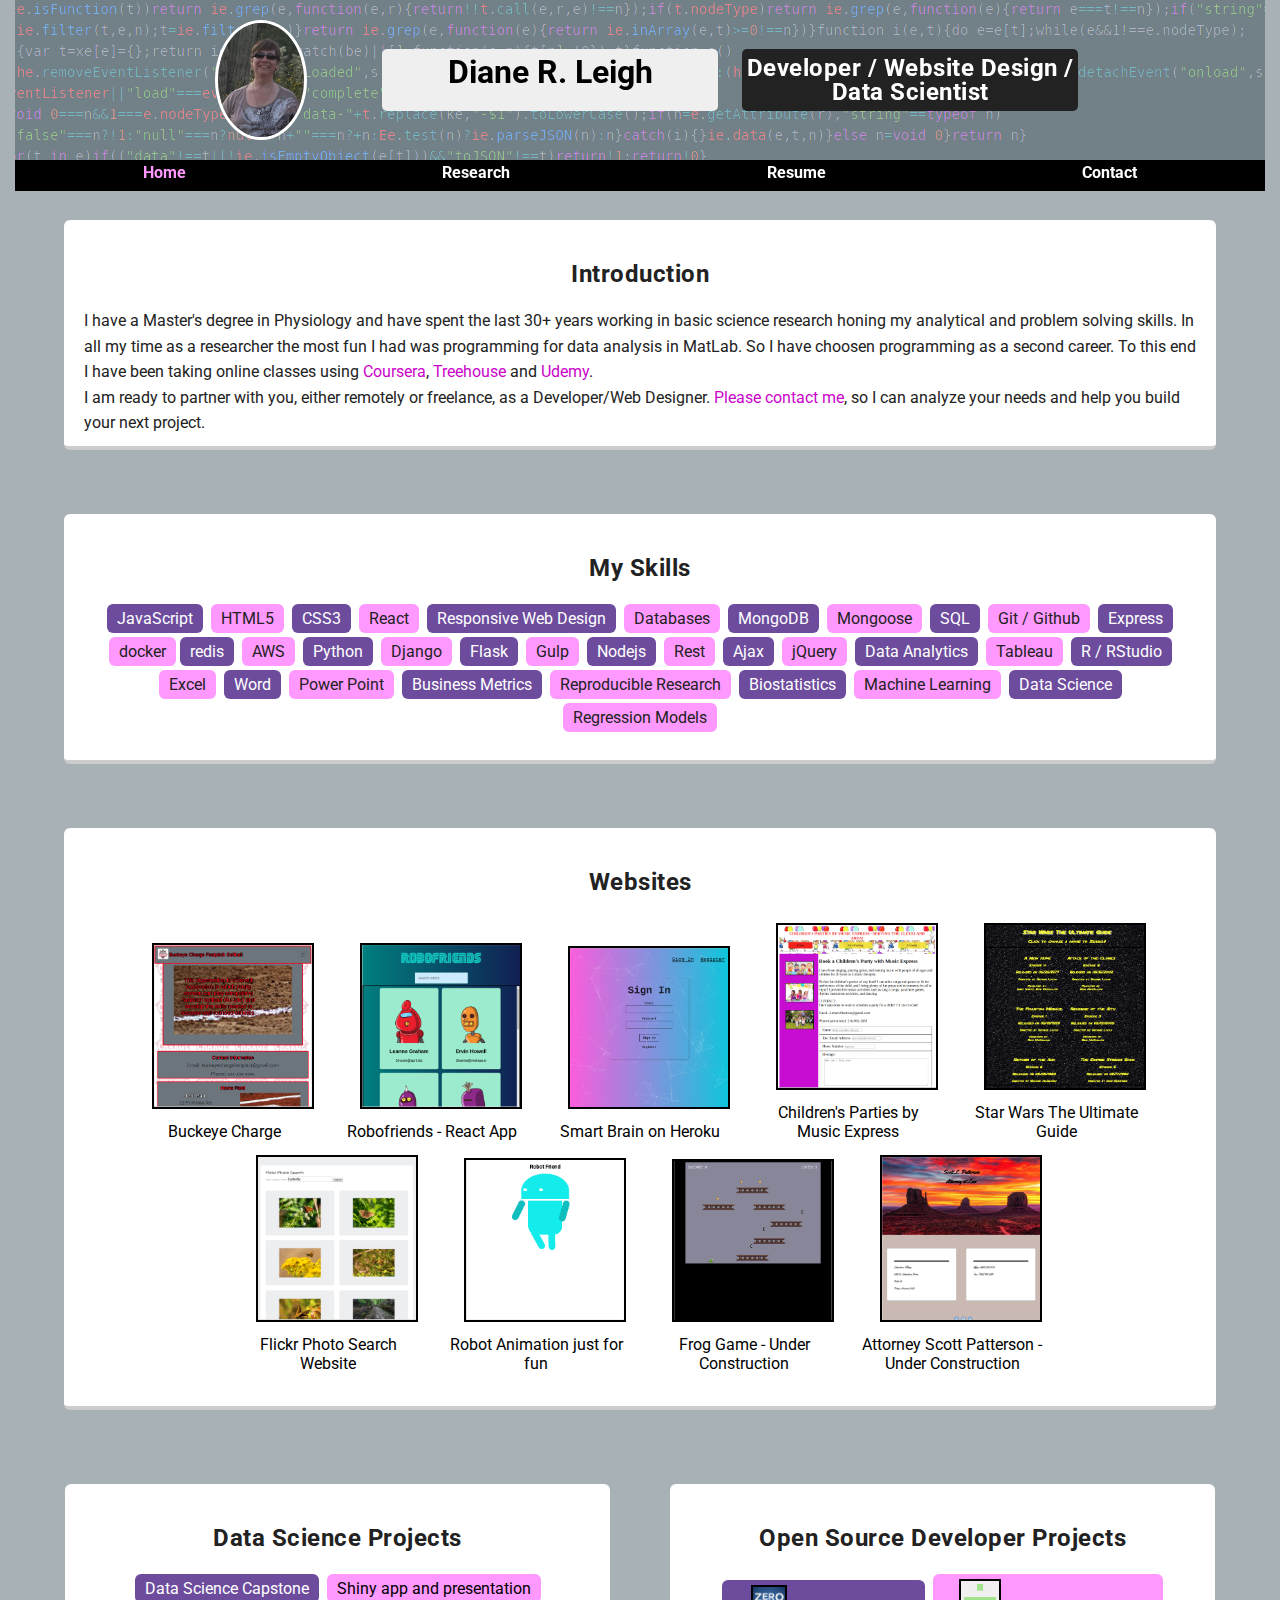
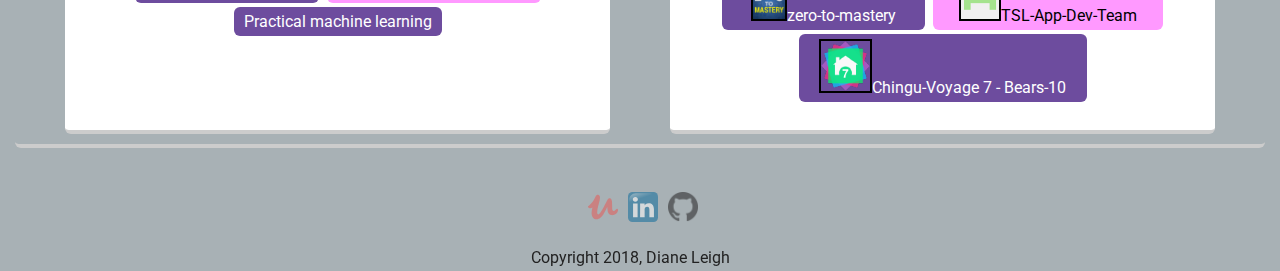
==== index.html @ fd93efb0 "Added Chingu Bears-10 to Open Source Developer Projects" ====
<!doctype html>
<html lang="en">
  <head>
    <meta charset="utf-8">
    <title>Diane Leigh's Profile</title>
    <meta name="viewport" content="width=device-width, initial-scale=1.0">
    <link rel="stylesheet" href="css/styles.css">
    <link rel="stylesheet" href="css/websites.css">
    <script src = "js/carousel.js"></script>
    <link href="https://fonts.googleapis.com/css?family=Muli%7CRoboto:400,300,500,700,900" rel="stylesheet">
  </head>

  <body>
    <div class="wrap">
      <header>
        <div class="wrapper">
          <img src="images/me.jpg" alt="Picture of Diane Leigh" class="profile-image">
          <h1 class="tag name">Diane R. Leigh</h1>
          <h2 class="tag profession">Developer / Website Design / Data Scientist</h2>
        </div>
        <div class="main-nav">
            <ul class="nav">
              <li class="active"><a href="index.html">Home</a></li>
              <li><a href="research.html">Research</a></li>
              <li><a href="resume.html">Resume</a></li>
              <li><a href="contact.html">Contact</a></li>
            </ul>
        </div>
      </header>
    </div>
    <main>
      <section class="top">
          <div class="card_intro">
            <h2 class="card-title">Introduction</h2>
            <p>I have a Master's degree in Physiology and have spent the last 30+ years working in basic science research honing my analytical and problem solving skills. In all my time as a researcher the most fun I had was programming for data analysis in MatLab. So I have choosen programming as a second career. To this end I have been taking online classes using <a style="color: #ca04ca" href="https://www.coursera.org/user/eecc54e8685ad03a253996fc8cf2ed9f" target="_blank">Coursera</a>, <a style="color: #ca04ca" href="https://teamtreehouse.com/dianeleigh" target="_blank">Treehouse</a> and <a style="color: #ca04ca" href="hhttps://www.udemy.com/user/diane-leigh/" target="_blank">Udemy</a>.
              <!-- I have also spent some time on <a style="color: #ca04ca" href="https://www.hackerrank.com/leighd2008" target="_blank">HackerRank</a> -->
            </p>
            <p>I am ready to partner with you, either remotely or freelance, as a Developer/Web Designer. <a style="color: #ca04ca" href="contact.html">Please contact me</a>, so I can analyze your needs and help you build your next project. </p>

          </div>
      </section>
      <section >
          <div class="card_skills">
            <h2 class="card-title">My Skills</h2>
            <ul class="skills">
              <li>JavaScript</li> <li>HTML5</li> <li>CSS3</li> <li>React</li> <li>Responsive Web Design</li> <li>Databases</li> <li>MongoDB</li> <li>Mongoose</li> <li>SQL</li> <li>Git / Github</li> <li>Express</li> <li>docker</li><li>redis</li> <li>AWS</li> <li>Python</li> <li>Django</li> <li>Flask</li> <li>Gulp</li> <li>Nodejs</li> <li>Rest</li> <li>Ajax</li> <li>jQuery</li> <li>Data Analytics</li> <li>Tableau</li> <li>R / RStudio</li> <li>Excel</li> <li>Word</li> <li>Power Point</li> <li>Business Metrics</li> <li>Reproducible Research</li> <li>Biostatistics</li> <li>Machine Learning</li> <li>Data Science</li> <li>Regression Models</li>
            </ul>
          </div>
      </section>

      <section >
        <div class="card_websites">
          <h2 class="card-title">Websites</h2>
          <ul class="web">
              <li class="website">
                  <a href="https://leighd2008.github.io/BuckeyeCharge/" target="_blank"><img class = "preview" alt = "Buckeye Charge Travel Softball Organization" src ="images/BuckeyeCharge.png">Buckeye Charge </a>
                </li>
            <li class="website">
              <a href="https://leighd2008.github.io/robofriends/" target="_blank"><img class = "preview" alt = "Robofriends React App" src ="images/robofriends.png">Robofriends -  React App</a>
            </li>
            <li class="website">
              <a href="https://smart-brain22.herokuapp.com/" target="_blank"><img class = "preview" alt = "Smart Brain app " src ="images/smartbrain-heroku.png">Smart Brain on Heroku</a>
            </li>
            <li class="website">
              <a href="https://leighd2008.github.io/Music_Express_Party/" target="_blank"><img class = "preview" alt = "Children's Parties by Music Express website" src ="images/Amber_website.png">Children's Parties by Music Express</a>
            </li>
           <li class="website">
             <a href="https://leighd2008.github.io/starwars/" target="_blank"><img class = "preview" alt = "Star Wars Ultimate Guide" src = "images/Star_Wars.png">Star Wars The Ultimate Guide</a>
           </li>
           <li class="website">
             <a href="https://leighd2008.github.io/Flickr_Photo_Search/"
              target="_blank"><img class = "preview" alt = "Flickr Photo Search Website" src = "images/Flickr_Photo_Search_App.png" >Flickr Photo Search Website</a>
              <!-- "https://leighd2008.github.io/Scott_website/"-->
          </li>
           <li class="website">
             <a href="https://leighd2008.github.io/RobotAnimation/" target="_blank"><img class = "preview" alt = "Robot Animation just website" src = "images/RobotAnimation.png">Robot Animation just for fun</a>
           </li>
           <li class="website">
             <a href="https://leighd2008.github.io/frog_game" target="_blank"><img class = "preview" alt = "Javascript Frog Game" src = "images/Frog_Game.png">Frog Game - Under Construction</a>
           </li>
           <li class="website">
             <a href="https://leighd2008.github.io/Scott_website/"
              target="_blank"><img class = "preview" alt = "Attorney Scott Patterson Website" src = "images/Scott_Website.png" >Attorney Scott Patterson - Under Construction</a>
              <!-- "https://leighd2008.github.io/Scott_website/"-->
          </li>
         </ul>
        </div>
      </section>

      <section class="flex">
          <div class="card">
            <h2 class="card-title">Data Science Projects</h2>
            <ul class="skills">
              <li><a href="https://github.com/leighd2008/Data_Science_Capstone" target="_blank">Data Science Capstone </a></li>
              <li><a href="https://github.com/leighd2008/DDP-Week4-Shiny-Application" target="_blank">Shiny app and presentation</a></li>
              <li><a href="https://github.com/leighd2008/practicalmachinelearning" target="_blank">Practical machine learning </a></li>
            </ul>
          </div>
          <div class="card">
            <h2 class="card-title">Open Source Developer Projects</h2>
            <ul class="skills">
              <li><a href="https://github.com/zero-to-mastery/TheSurvey" target="_blank"><img class = "OSDP" alt = "zero-to-mastery" src = "images/ZtoM.png" >zero-to-mastery </a> </li>
              <li><a href="https://github.com/TSL-Data-and-App-Dev-Team" target="_blank"><img class = "OSDP" alt = "The Student Learning App" src = "images/TSL.png" >TSL-App-Dev-Team </a> </li>
              <li><a href="https://github.com/chingu-voyage7/Bears-Team-10" target="_blank"><img class = "OSDP" alt = "Chingu-Voyage 7 - Bears-10" src = "images/Chingu.png" >Chingu-Voyage 7 - Bears-10 </a> </li>
            </ul>
        </div>
      </section>
      <footer>
        <br/>
        <ul>
          <li><a href="https://www.udemy.com/user/diane-leigh/" target="_blank" class="social udemy">Udemy</a></li>
          <li><a href="https://www.linkedin.com/in/diane-leigh-5251a275/" target="_blank" class="social linkedin">LinkedIn</a></li>
          <li><a href="https://github.com/leighd2008/" target="_blank" class="social github">Github</a></li>
        </ul>
        <br/>
        <p class="copyright">Copyright 2018, Diane Leigh</p>
      </footer>
    </main>
  </body>
</html>
---- css/styles.css ----
/*clear defaults*/
p {
    display: block;
    -webkit-margin-before: 0em;
    -webkit-margin-after: 0em;
    -webkit-margin-start: 0px;
    -webkit-margin-end: 0px;
}

/* Global Layout Set-up */
* {
  box-sizing: border-box;
}

body {
  margin: 0;
  padding: 0;
  text-align: center;
  vertical-align: middle;
  font-family: 'Roboto', sans-serif;
  color: #222;
  background: rgba(117, 132, 138, 0.63);
}
/* Link Styles */

a {
  text-decoration: none;
  color: black;
}
a:hover {
  color: #ff99ff;
}

/* Section Styles */

/* Body */

/* Header */

header {
  z-index: 1500 !important;
  background: url('../images/background.png') no-repeat top center ;
  background-color: rgba(117,132,138,0.97);
  background-blend-mode: lighten;
  overflow: hidden;
  padding: 0;
  position: fixed;
  top: 0;
  left: 0;
  right: 0;
  margin: 0 auto;
  width: 100%;
  max-width: 1250px;

}

.wrapper {
  display: grid;
  grid-template-columns: repeat(11, 1fr);
  grid-gap: 10px;
}

.tag {
  grid-column: 2 / 6;
  grid-row: 2;
}
.profession {
  grid-column: 7 / 11;
  grid-row: 2;
}
.profile-image {
  margin: 20px;
  display: none;
  height: 120px;
  border-radius: 50%;
  border: 3px solid white;
  transition: all .5s;
}

.tag {
  background-color: #efefef;
  display: block;
  color: black;
  margin: 2% 2% 10% 2%;
  padding: 14% 0%;
  border-radius: 5px;
}
.profession {
  background-color: #222;
  display: block;
  color: white;
  margin: 2% 2% 10% 2%;
  padding: 8% 0;

}


.main-nav {
  width: 100%;
  background: black;
  min-height: 30px;
  padding: 0px;
  text-align: center;
}
.nav {
  display: flex;
  justify-content: space-around;
  font-weight: 700;
  list-style-type: none;
  margin: 0 auto;
  padding: 0;
}
.nav .name {
  display: none;
}
.nav li {
  padding: 5px 10px 10px 10px;
}
.nav a {
  transition: all .5s;
  color: white;
}
.nav a:hover, li.active a {
  color: #ff99ff;
}


/* Main */
main p {
  line-height: 1em;
}

.middle, .card_websites, .card_skills {
  margin: 5% 5% 5% 5%;
  padding: 10px 20px 10px;
  width: 90%;
  max-width: 1250px;
  text-align: left;
  background: #fff;
  border-bottom: 4px solid #ccc;
  border-radius: 6px;

}

.flex {
  margin: 5% 5% 0% 5%;
  padding: 10px 20px 10px;
  max-width: 1250px;
  text-align: left;
  border-bottom: 4px solid #ccc;
  border-radius: 6px;

}

.card {
  margin: 0% 2.5% 0% 2.5%;
  padding: 10px 20px 10px;
  width: 100%;
  max-width: 600px;
  text-align: left;
  background: #fff;
  border-bottom: 4px solid #ccc;
  border-radius: 6px;

}

.card_intro {
  margin: 250px 5% 0% 5%;
  padding: 10px 20px 10px;
  width: 90%;
  max-width: 1250px;
  text-align: left;
  background: #fff;
  border-bottom: 4px solid #ccc;
  border-radius: 6px;
}

.card_resume {
  margin: 250px 5% 0% 5%;
  padding: 10px 20px 10px;
  width: 90%;
  text-align: left;
  background: #fff;
  border-bottom: 4px solid #ccc;
  border-radius: 6px;
}

h3 {
  color: maroon;
  letter-spacing: 0.5px;
  text-align: center;
}

h2 {
  letter-spacing: 0.5px;
  text-align: center;
  font-size: bold;
}


.card-title {
  text-align: center;
  /* border: solid black 3px;
  border-radius: 10px; */
  margin-top: 30px;
  width: 100%
}

.card:hover, .card_intro:hover, .card_websites:hover {
  border-color: #ff99ff;
}

ul.skills, .web {
  padding: 0;
  text-align: center;
}

.web li {
  border-radius: 6px;
  display: inline-block;
  padding: 5px 10px;
  margin: 2px;
  width: 200px
}

.publications li {
  margin: 0 0 10px 0
}

.skills li {
  border-radius: 6px;
  display: inline-block;
  background: #ff99ff;
  padding: 5px 10px;
  margin: 2px;
}

.skills li:nth-child(odd) {
  background: #6d4c9e;

}

.skills li:nth-child(odd) a, .skills li:nth-child(odd) {
  color: white;
}

.skills li:nth-child(even) a:hover {
  color: #6d4c9e;
}

.skills li:nth-child(odd) a:hover {
  color: #ff99ff;
}

footer {
  position: sticky;
  width: 100%;
  min-height: 30px;
  padding:  0 ;
  margin: 0px 0px 20px 0px;
}

footer .copyright, footer .footnote {
  top: -10px;
  margin-right: 20px;
  font-size: .75em;
}

footer ul {
  list-style-type: none;
  margin: 0;
  padding: 0;
}

footer ul li {
  display: inline-block;
}

a.social {
  display: inline-block;
  text-indent: -9999px;
  margin-left: 5px;
  width: 30px;
  height: 30px;
  background-size: 30px 30px;
  opacity: .5;
  transition: all .25s;
}
a.udemy {
  background-image: url(../images/udemy-1-logo-svg-vector.svg);
}
a.linkedin {
  background-image: url(../images/Linkedin-03.svg);
}
a.github {
  background-image: url(../images/GitHub-Mark-64px.png);
}
a.social:hover {
  opacity: 1;
}
.clearfix {
  clear: both;
}



/* Styles for larger screens */
@media screen and (min-width: 720px) {

  header {
    line-height: 1;
  }

  .wrapper {
    display: grid;
    grid-template-columns: repeat(7, 1fr);
    grid-gap: 10px;
  }
  .profile-image {
    grid-column: 2;
    grid-row: 1 / 4;
  }
  .tag {
    grid-column: 3 / 5;
    grid-row: 2;
  }
  .profession {
    grid-column: 5 / 7;
    grid-row: 2;
  }
  .profile-image {
    margin: 20px;
    display: block;
    height: 120px;
    border-radius: 50%;
    border: 3px solid white;
    transition: all .5s;
  }
  .profile-image:hover {
    transform: scale(1.2) rotate(360deg);
  }
  .tag {
    background-color: #efefef;
    display: block;
    color: black;
    margin: 2%;
    border-radius: 5px;
    padding: 2% 1%;
  }
  .profession {
    background-color: #222;
    display: block;
    color: white;
    margin: 2%;
    padding: 2% 1%;

  }
  header {
    max-height: 230px;
    max-width: 1250px;
  }

  .flex {
      display: flex;
      width: 90%
      max-width: 1250px;
      justify-content: space-around;
      margin: 20px auto;
  }

  .top, .middle {
      display: flex;
      width: 90%
      max-width: 1250px;
      justify-content: space-around;
      margin: 20px auto;
  }

  .card_intro {
    margin: 200px 5% 0% 5%;
    padding: 10px 20px 10px;
    width: 90%;
    max-width: 1250px;
    text-align: left;
    background: #fff;
    border-bottom: 4px solid #ccc;
    border-radius: 6px;
  }

  main p {
    line-height: 1.6em;
  }

  footer {
    font-size: 1.3em;
    max-width: 1250px;
    top: 0;
    left: 0;
    right: 0;
    margin: 0 auto;
  }

}
---- css/websites.css ----
/*Name this external file gallery.css*/


.preview{
    grid-column: 1;
    grid-row: 1;
		width:90%;
		margin-left:10%;
		margin-bottom: 5%;
    border: 2px solid black;
}

.description{
  grid-column: 2;
  grid-row: 1;
  width:90%;
  margin-left:10%;
  margin-bottom: 5%;
}

.website{
  display: grid;
  grid-template-columns: repeat(2, 1fr);
  grid-gap: 2px;
}

.OSDP{
  width:20%;
  border: 2px solid black;
}
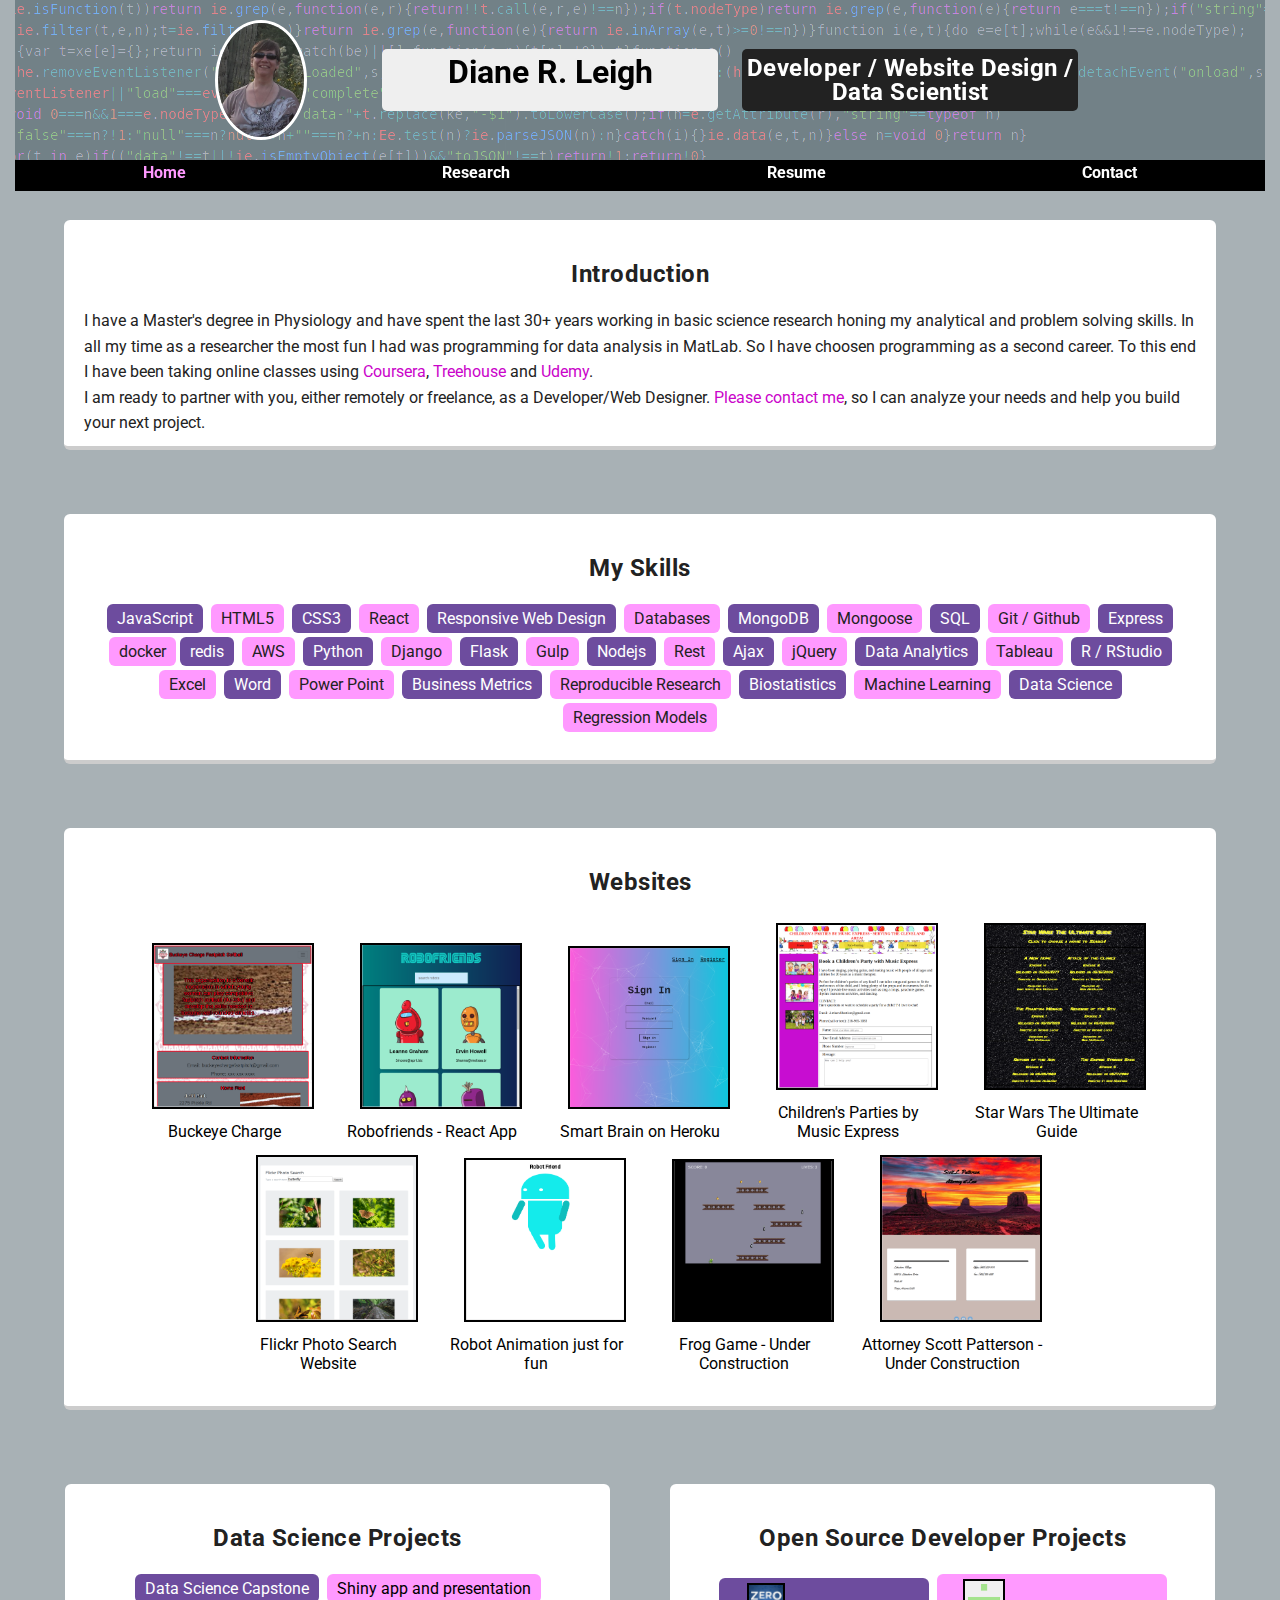
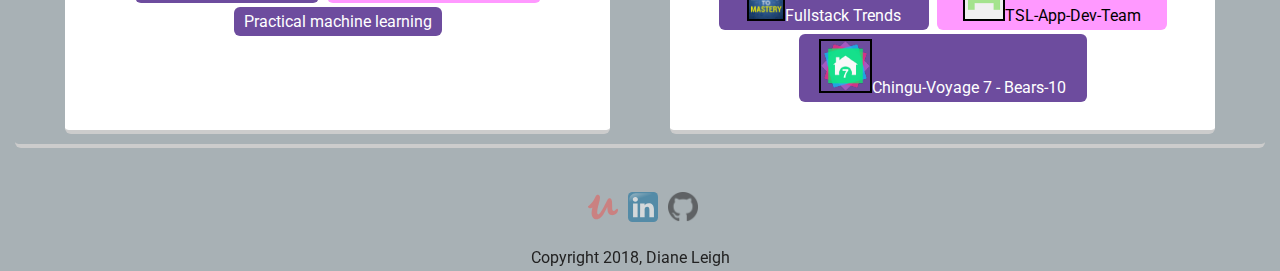
==== commit 0b49f0e6: "Fullstack Trends added as label" ====
--- a/index.html
+++ b/index.html
@@ -99,9 +99,9 @@
           <div class="card">
             <h2 class="card-title">Open Source Developer Projects</h2>
             <ul class="skills">
-              <li><a href="https://github.com/zero-to-mastery/TheSurvey" target="_blank"><img class = "OSDP" alt = "zero-to-mastery" src = "images/ZtoM.png" >zero-to-mastery </a> </li>
+              <li><a href="https://www.fullstacktrends.com/?ref=producthunt" target="_blank"><img class = "OSDP" alt = "Fullstack Trends" src = "images/ZtoM.png" >Fullstack Trends</a> </li>
               <li><a href="https://github.com/TSL-Data-and-App-Dev-Team" target="_blank"><img class = "OSDP" alt = "The Student Learning App" src = "images/TSL.png" >TSL-App-Dev-Team </a> </li>
-              <li><a href="https://github.com/chingu-voyage7/Bears-Team-10" target="_blank"><img class = "OSDP" alt = "Chingu-Voyage 7 - Bears-10" src = "images/Chingu.png" >Chingu-Voyage 7 - Bears-10 </a> </li>
+              <li><a href="https://collabears.herokuapp.com/community-projects" target="_blank"><img class = "OSDP" alt = "Chingu-Voyage 7 - Bears-10" src = "images/Chingu.png" >Chingu-Voyage 7 - Bears-10 </a> </li>
             </ul>
         </div>
       </section>
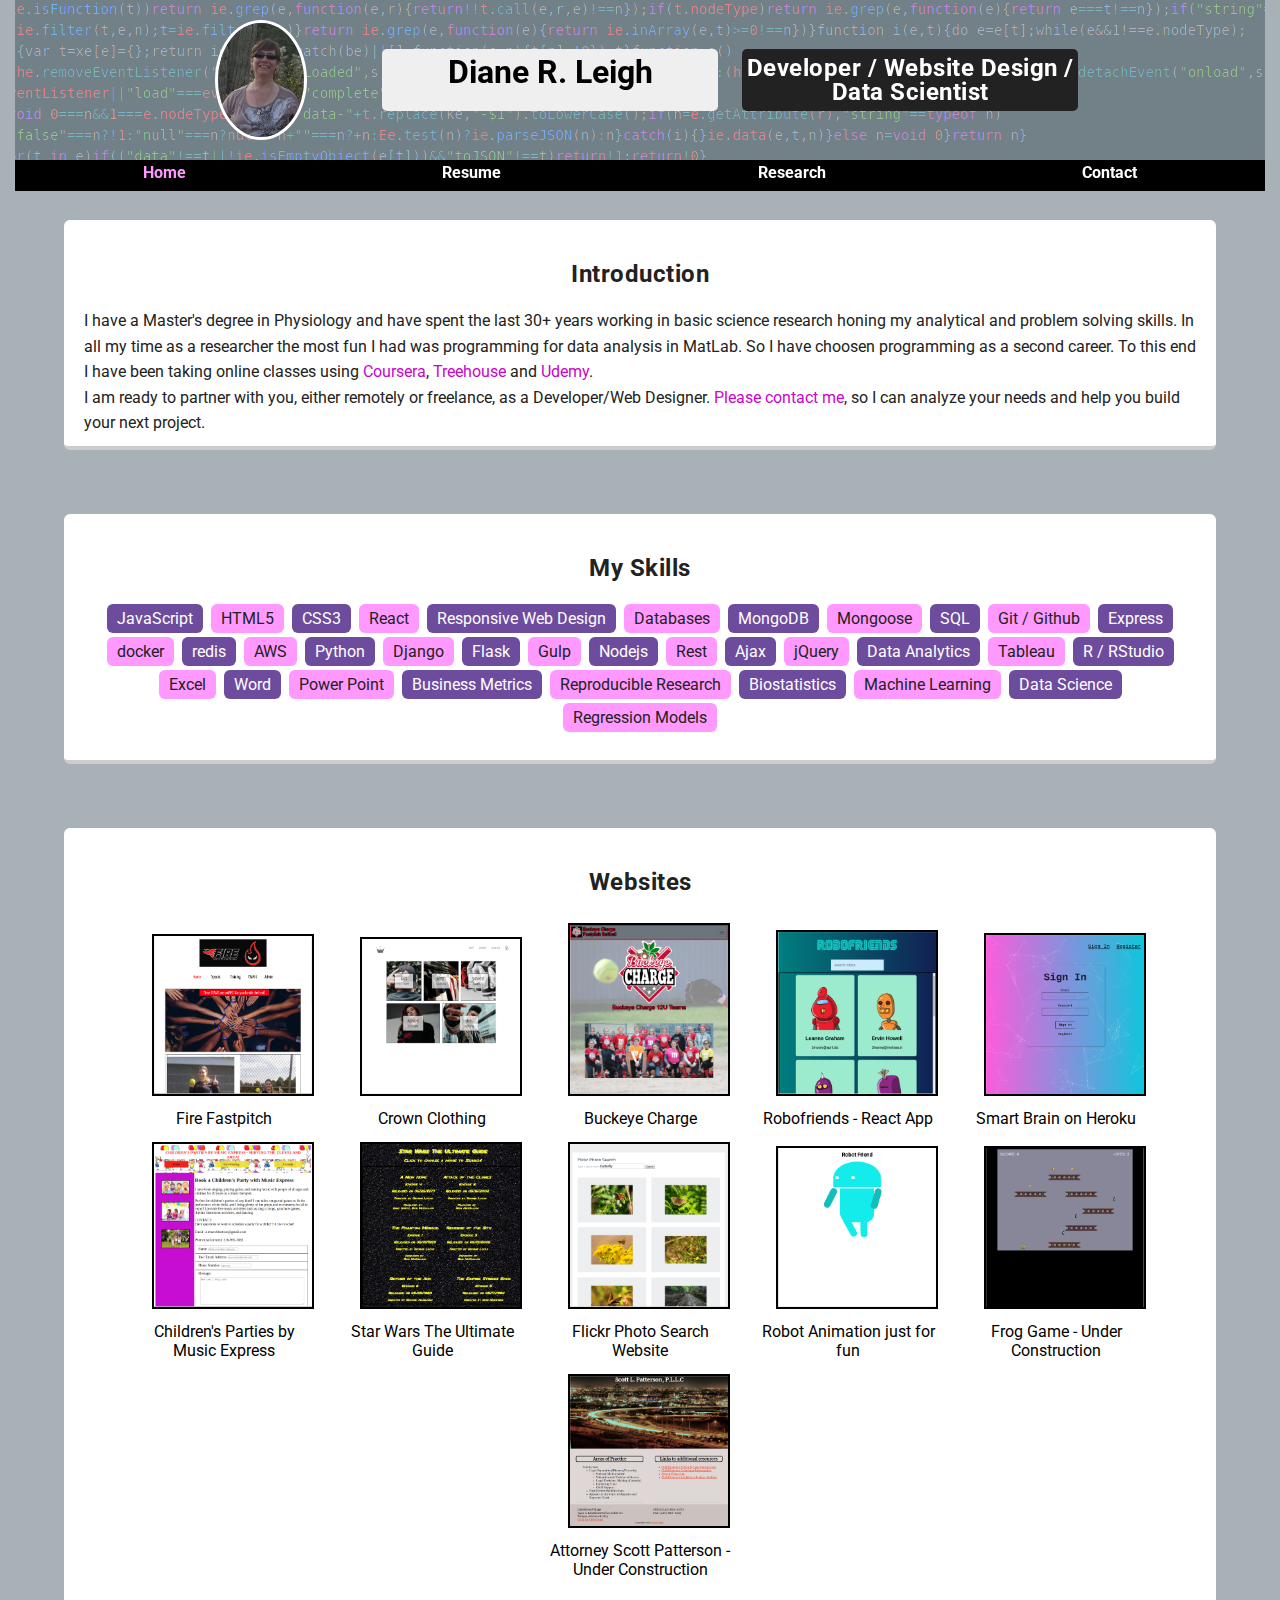
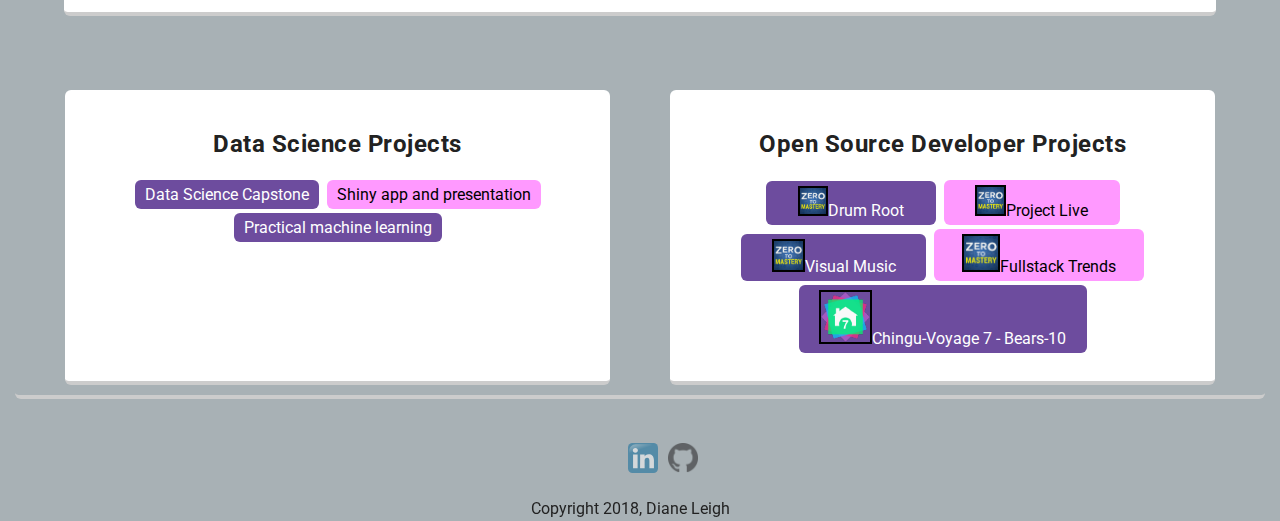
==== commit fe4b12e6: "updated profile" ====
--- a/index.html
+++ b/index.html
@@ -1,118 +1,358 @@
-<!doctype html>
+<!DOCTYPE html>
 <html lang="en">
   <head>
-    <meta charset="utf-8">
+    <meta charset="utf-8" />
+    <link rel="shortcut icon" href="images/favicon.ico" />
     <title>Diane Leigh's Profile</title>
-    <meta name="viewport" content="width=device-width, initial-scale=1.0">
-    <link rel="stylesheet" href="css/styles.css">
-    <link rel="stylesheet" href="css/websites.css">
-    <script src = "js/carousel.js"></script>
-    <link href="https://fonts.googleapis.com/css?family=Muli%7CRoboto:400,300,500,700,900" rel="stylesheet">
+    <meta name="viewport" content="width=device-width, initial-scale=1.0" />
+    <link rel="stylesheet" href="css/styles.css" />
+    <link rel="stylesheet" href="css/websites.css" />
+    <script src="js/carousel.js"></script>
+    <link
+      href="https://fonts.googleapis.com/css?family=Muli%7CRoboto:400,300,500,700,900"
+      rel="stylesheet"
+    />
   </head>
 
   <body>
     <div class="wrap">
       <header>
         <div class="wrapper">
-          <img src="images/me.jpg" alt="Picture of Diane Leigh" class="profile-image">
+          <img
+            src="images/me.jpg"
+            alt="Picture of Diane Leigh"
+            class="profile-image"
+          />
           <h1 class="tag name">Diane R. Leigh</h1>
-          <h2 class="tag profession">Developer / Website Design / Data Scientist</h2>
+          <h2 class="tag profession">
+            Developer / Website Design / Data Scientist
+          </h2>
         </div>
         <div class="main-nav">
-            <ul class="nav">
-              <li class="active"><a href="index.html">Home</a></li>
-              <li><a href="research.html">Research</a></li>
-              <li><a href="resume.html">Resume</a></li>
-              <li><a href="contact.html">Contact</a></li>
-            </ul>
+          <ul class="nav">
+            <li class="active"><a href="index.html">Home</a></li>
+            <li><a href="resume.html">Resume</a></li>
+            <li><a href="research.html">Research</a></li>
+            <li><a href="contact.html">Contact</a></li>
+          </ul>
         </div>
       </header>
     </div>
     <main>
       <section class="top">
-          <div class="card_intro">
-            <h2 class="card-title">Introduction</h2>
-            <p>I have a Master's degree in Physiology and have spent the last 30+ years working in basic science research honing my analytical and problem solving skills. In all my time as a researcher the most fun I had was programming for data analysis in MatLab. So I have choosen programming as a second career. To this end I have been taking online classes using <a style="color: #ca04ca" href="https://www.coursera.org/user/eecc54e8685ad03a253996fc8cf2ed9f" target="_blank">Coursera</a>, <a style="color: #ca04ca" href="https://teamtreehouse.com/dianeleigh" target="_blank">Treehouse</a> and <a style="color: #ca04ca" href="hhttps://www.udemy.com/user/diane-leigh/" target="_blank">Udemy</a>.
-              <!-- I have also spent some time on <a style="color: #ca04ca" href="https://www.hackerrank.com/leighd2008" target="_blank">HackerRank</a> -->
-            </p>
-            <p>I am ready to partner with you, either remotely or freelance, as a Developer/Web Designer. <a style="color: #ca04ca" href="contact.html">Please contact me</a>, so I can analyze your needs and help you build your next project. </p>
-
-          </div>
+        <div class="card_intro">
+          <h2 class="card-title">Introduction</h2>
+          <p>
+            I have a Master's degree in Physiology and have spent the last 30+
+            years working in basic science research honing my analytical and
+            problem solving skills. In all my time as a researcher the most fun
+            I had was programming for data analysis in MatLab. So I have choosen
+            programming as a second career. To this end I have been taking
+            online classes using
+            <a
+              style="color: #ca04ca"
+              href="https://www.coursera.org/user/eecc54e8685ad03a253996fc8cf2ed9f"
+              target="_blank"
+              >Coursera</a
+            >,
+            <a
+              style="color: #ca04ca"
+              href="https://teamtreehouse.com/dianeleigh"
+              target="_blank"
+              >Treehouse</a
+            >
+            and
+            <a
+              style="color: #ca04ca"
+              href="hhttps://www.udemy.com/user/diane-leigh/"
+              target="_blank"
+              >Udemy</a
+            >.
+            <!-- I have also spent some time on <a style="color: #ca04ca" href="https://www.hackerrank.com/leighd2008" target="_blank">HackerRank</a> -->
+          </p>
+          <p>
+            I am ready to partner with you, either remotely or freelance, as a
+            Developer/Web Designer.
+            <a style="color: #ca04ca" href="contact.html">Please contact me</a>,
+            so I can analyze your needs and help you build your next project.
+          </p>
+        </div>
       </section>
-      <section >
-          <div class="card_skills">
-            <h2 class="card-title">My Skills</h2>
-            <ul class="skills">
-              <li>JavaScript</li> <li>HTML5</li> <li>CSS3</li> <li>React</li> <li>Responsive Web Design</li> <li>Databases</li> <li>MongoDB</li> <li>Mongoose</li> <li>SQL</li> <li>Git / Github</li> <li>Express</li> <li>docker</li><li>redis</li> <li>AWS</li> <li>Python</li> <li>Django</li> <li>Flask</li> <li>Gulp</li> <li>Nodejs</li> <li>Rest</li> <li>Ajax</li> <li>jQuery</li> <li>Data Analytics</li> <li>Tableau</li> <li>R / RStudio</li> <li>Excel</li> <li>Word</li> <li>Power Point</li> <li>Business Metrics</li> <li>Reproducible Research</li> <li>Biostatistics</li> <li>Machine Learning</li> <li>Data Science</li> <li>Regression Models</li>
-            </ul>
-          </div>
+      <section>
+        <div class="card_skills">
+          <h2 class="card-title">My Skills</h2>
+          <ul class="skills">
+            <li>JavaScript</li>
+            <li>HTML5</li>
+            <li>CSS3</li>
+            <li>React</li>
+            <li>Responsive Web Design</li>
+            <li>Databases</li>
+            <li>MongoDB</li>
+            <li>Mongoose</li>
+            <li>SQL</li>
+            <li>Git / Github</li>
+            <li>Express</li>
+            <li>docker</li>
+            <li>redis</li>
+            <li>AWS</li>
+            <li>Python</li>
+            <li>Django</li>
+            <li>Flask</li>
+            <li>Gulp</li>
+            <li>Nodejs</li>
+            <li>Rest</li>
+            <li>Ajax</li>
+            <li>jQuery</li>
+            <li>Data Analytics</li>
+            <li>Tableau</li>
+            <li>R / RStudio</li>
+            <li>Excel</li>
+            <li>Word</li>
+            <li>Power Point</li>
+            <li>Business Metrics</li>
+            <li>Reproducible Research</li>
+            <li>Biostatistics</li>
+            <li>Machine Learning</li>
+            <li>Data Science</li>
+            <li>Regression Models</li>
+          </ul>
+        </div>
       </section>
 
-      <section >
+      <section>
         <div class="card_websites">
           <h2 class="card-title">Websites</h2>
           <ul class="web">
-              <li class="website">
-                  <a href="https://leighd2008.github.io/BuckeyeCharge/" target="_blank"><img class = "preview" alt = "Buckeye Charge Travel Softball Organization" src ="images/BuckeyeCharge.png">Buckeye Charge </a>
-                </li>
-            <li class="website">
-              <a href="https://leighd2008.github.io/robofriends/" target="_blank"><img class = "preview" alt = "Robofriends React App" src ="images/robofriends.png">Robofriends -  React App</a>
-            </li>
-            <li class="website">
-              <a href="https://smart-brain22.herokuapp.com/" target="_blank"><img class = "preview" alt = "Smart Brain app " src ="images/smartbrain-heroku.png">Smart Brain on Heroku</a>
-            </li>
-            <li class="website">
-              <a href="https://leighd2008.github.io/Music_Express_Party/" target="_blank"><img class = "preview" alt = "Children's Parties by Music Express website" src ="images/Amber_website.png">Children's Parties by Music Express</a>
-            </li>
-           <li class="website">
-             <a href="https://leighd2008.github.io/starwars/" target="_blank"><img class = "preview" alt = "Star Wars Ultimate Guide" src = "images/Star_Wars.png">Star Wars The Ultimate Guide</a>
-           </li>
-           <li class="website">
-             <a href="https://leighd2008.github.io/Flickr_Photo_Search/"
-              target="_blank"><img class = "preview" alt = "Flickr Photo Search Website" src = "images/Flickr_Photo_Search_App.png" >Flickr Photo Search Website</a>
-              <!-- "https://leighd2008.github.io/Scott_website/"-->
-          </li>
-           <li class="website">
-             <a href="https://leighd2008.github.io/RobotAnimation/" target="_blank"><img class = "preview" alt = "Robot Animation just website" src = "images/RobotAnimation.png">Robot Animation just for fun</a>
-           </li>
-           <li class="website">
-             <a href="https://leighd2008.github.io/frog_game" target="_blank"><img class = "preview" alt = "Javascript Frog Game" src = "images/Frog_Game.png">Frog Game - Under Construction</a>
-           </li>
-           <li class="website">
-             <a href="https://leighd2008.github.io/Scott_website/"
-              target="_blank"><img class = "preview" alt = "Attorney Scott Patterson Website" src = "images/Scott_Website.png" >Attorney Scott Patterson - Under Construction</a>
-              <!-- "https://leighd2008.github.io/Scott_website/"-->
-          </li>
-         </ul>
+            <li class="website">
+              <a href="http://www.fire-fastpitch.com//" target="_blank"
+                ><img
+                  class="preview"
+                  alt="Fire Fastpitch Softball"
+                  src="images/FireFastpitch.png"
+                />Fire Fastpitch</a
+              >
+            </li>
+            <li class="website">
+              <a href="https://crown-ecommerce.herokuapp.com/" target="_blank"
+                ><img
+                  class="preview"
+                  alt="Crown Clothing ecommerce"
+                  src="images/CrownClothing.png"
+                />Crown Clothing
+              </a>
+            </li>
+            <li class="website">
+              <a
+                href="https://leighd2008.github.io/BuckeyeCharge/"
+                target="_blank"
+                ><img
+                  class="preview"
+                  alt="Buckeye Charge Travel Softball Organization"
+                  src="images/BuckeyeCharge.png"
+                />Buckeye Charge
+              </a>
+            </li>
+            <li class="website">
+              <a
+                href="https://leighd2008.github.io/robofriends/"
+                target="_blank"
+                ><img
+                  class="preview"
+                  alt="Robofriends React App"
+                  src="images/robofriends.png"
+                />Robofriends - React App</a
+              >
+            </li>
+            <li class="website">
+              <a href="https://smart-brain22.herokuapp.com/" target="_blank"
+                ><img
+                  class="preview"
+                  alt="Smart Brain app "
+                  src="images/smartbrain-heroku.png"
+                />Smart Brain on Heroku</a
+              >
+            </li>
+            <li class="website">
+              <a
+                href="https://leighd2008.github.io/Music_Express_Party/"
+                target="_blank"
+                ><img
+                  class="preview"
+                  alt="Children's Parties by Music Express website"
+                  src="images/Amber_website.png"
+                />Children's Parties by Music Express</a
+              >
+            </li>
+            <li class="website">
+              <a href="https://leighd2008.github.io/starwars/" target="_blank"
+                ><img
+                  class="preview"
+                  alt="Star Wars Ultimate Guide"
+                  src="images/Star_Wars.png"
+                />Star Wars The Ultimate Guide</a
+              >
+            </li>
+            <li class="website">
+              <a
+                href="https://leighd2008.github.io/Flickr_Photo_Search/"
+                target="_blank"
+                ><img
+                  class="preview"
+                  alt="Flickr Photo Search Website"
+                  src="images/Flickr_Photo_Search_App.png"
+                />Flickr Photo Search Website</a
+              >
+            </li>
+            <li class="website">
+              <a
+                href="https://leighd2008.github.io/RobotAnimation/"
+                target="_blank"
+                ><img
+                  class="preview"
+                  alt="Robot Animation just website"
+                  src="images/RobotAnimation.png"
+                />Robot Animation just for fun</a
+              >
+            </li>
+            <li class="website">
+              <a href="https://leighd2008.github.io/frog_game" target="_blank"
+                ><img
+                  class="preview"
+                  alt="Javascript Frog Game"
+                  src="images/Frog_Game.png"
+                />Frog Game - Under Construction</a
+              >
+            </li>
+            <li class="website">
+              <a
+                href="https://leighd2008.github.io/Scott_website/"
+                target="_blank"
+                ><img
+                  class="preview"
+                  alt="Attorney Scott Patterson Website"
+                  src="images/Scott_Website.png"
+                />Attorney Scott Patterson - Under Construction</a
+              >
+            </li>
+          </ul>
         </div>
       </section>
 
       <section class="flex">
-          <div class="card">
-            <h2 class="card-title">Data Science Projects</h2>
-            <ul class="skills">
-              <li><a href="https://github.com/leighd2008/Data_Science_Capstone" target="_blank">Data Science Capstone </a></li>
-              <li><a href="https://github.com/leighd2008/DDP-Week4-Shiny-Application" target="_blank">Shiny app and presentation</a></li>
-              <li><a href="https://github.com/leighd2008/practicalmachinelearning" target="_blank">Practical machine learning </a></li>
-            </ul>
-          </div>
-          <div class="card">
-            <h2 class="card-title">Open Source Developer Projects</h2>
-            <ul class="skills">
-              <li><a href="https://www.fullstacktrends.com/?ref=producthunt" target="_blank"><img class = "OSDP" alt = "Fullstack Trends" src = "images/ZtoM.png" >Fullstack Trends</a> </li>
-              <li><a href="https://github.com/TSL-Data-and-App-Dev-Team" target="_blank"><img class = "OSDP" alt = "The Student Learning App" src = "images/TSL.png" >TSL-App-Dev-Team </a> </li>
-              <li><a href="https://collabears.herokuapp.com/community-projects" target="_blank"><img class = "OSDP" alt = "Chingu-Voyage 7 - Bears-10" src = "images/Chingu.png" >Chingu-Voyage 7 - Bears-10 </a> </li>
-            </ul>
+        <div class="card">
+          <h2 class="card-title">Data Science Projects</h2>
+          <ul class="skills">
+            <li>
+              <a
+                href="https://github.com/leighd2008/Data_Science_Capstone"
+                target="_blank"
+                >Data Science Capstone
+              </a>
+            </li>
+            <li>
+              <a
+                href="https://github.com/leighd2008/DDP-Week4-Shiny-Application"
+                target="_blank"
+                >Shiny app and presentation</a
+              >
+            </li>
+            <li>
+              <a
+                href="https://github.com/leighd2008/practicalmachinelearning"
+                target="_blank"
+                >Practical machine learning
+              </a>
+            </li>
+          </ul>
+        </div>
+        <div class="card">
+          <h2 class="card-title">Open Source Developer Projects</h2>
+          <ul class="skills">
+            <li>
+              <a
+                href="https://github.com/zero-to-mastery/drum-root"
+                target="_blank"
+                ><img class="OSDP" alt="Drum-Root" src="images/ZtoM.png" />Drum
+                Root</a
+              >
+            </li>
+            <li>
+              <a
+                href="https://github.com/zero-to-mastery/projectLive"
+                target="_blank"
+                ><img
+                  class="OSDP"
+                  alt="Project Live"
+                  src="images/ZtoM.png"
+                />Project Live</a
+              >
+            </li>
+            <li>
+              <a
+                href="https://github.com/leighd2008/visual-music"
+                target="_blank"
+                ><img
+                  class="OSDP"
+                  alt="Visual Music"
+                  src="images/ZtoM.png"
+                />Visual Music
+              </a>
+            </li>
+            <li>
+              <a
+                href="https://www.fullstacktrends.com/?ref=producthunt"
+                target="_blank"
+                ><img
+                  class="OSDP"
+                  alt="Fullstack Trends"
+                  src="images/ZtoM.png"
+                />Fullstack Trends</a
+              >
+            </li>
+            <li>
+              <a
+                href="https://collabears.herokuapp.com/community-projects"
+                target="_blank"
+                ><img
+                  class="OSDP"
+                  alt="Chingu-Voyage 7 - Bears-10"
+                  src="images/Chingu.png"
+                />Chingu-Voyage 7 - Bears-10
+              </a>
+            </li>
+          </ul>
         </div>
       </section>
       <footer>
-        <br/>
+        <br />
         <ul>
-          <li><a href="https://www.udemy.com/user/diane-leigh/" target="_blank" class="social udemy">Udemy</a></li>
-          <li><a href="https://www.linkedin.com/in/diane-leigh-5251a275/" target="_blank" class="social linkedin">LinkedIn</a></li>
-          <li><a href="https://github.com/leighd2008/" target="_blank" class="social github">Github</a></li>
+          <li>
+            <a
+              href="https://www.udemy.com/user/diane-leigh/"
+              target="_blank"
+              class="social udemy"
+              >Udemy</a
+            >
+          </li>
+          <li>
+            <a
+              href="https://www.linkedin.com/in/diane-leigh-5251a275/"
+              target="_blank"
+              class="social linkedin"
+              >LinkedIn</a
+            >
+          </li>
+          <li>
+            <a
+              href="https://github.com/leighd2008/"
+              target="_blank"
+              class="social github"
+              >Github</a
+            >
+          </li>
         </ul>
-        <br/>
+        <br />
         <p class="copyright">Copyright 2018, Diane Leigh</p>
       </footer>
     </main>
